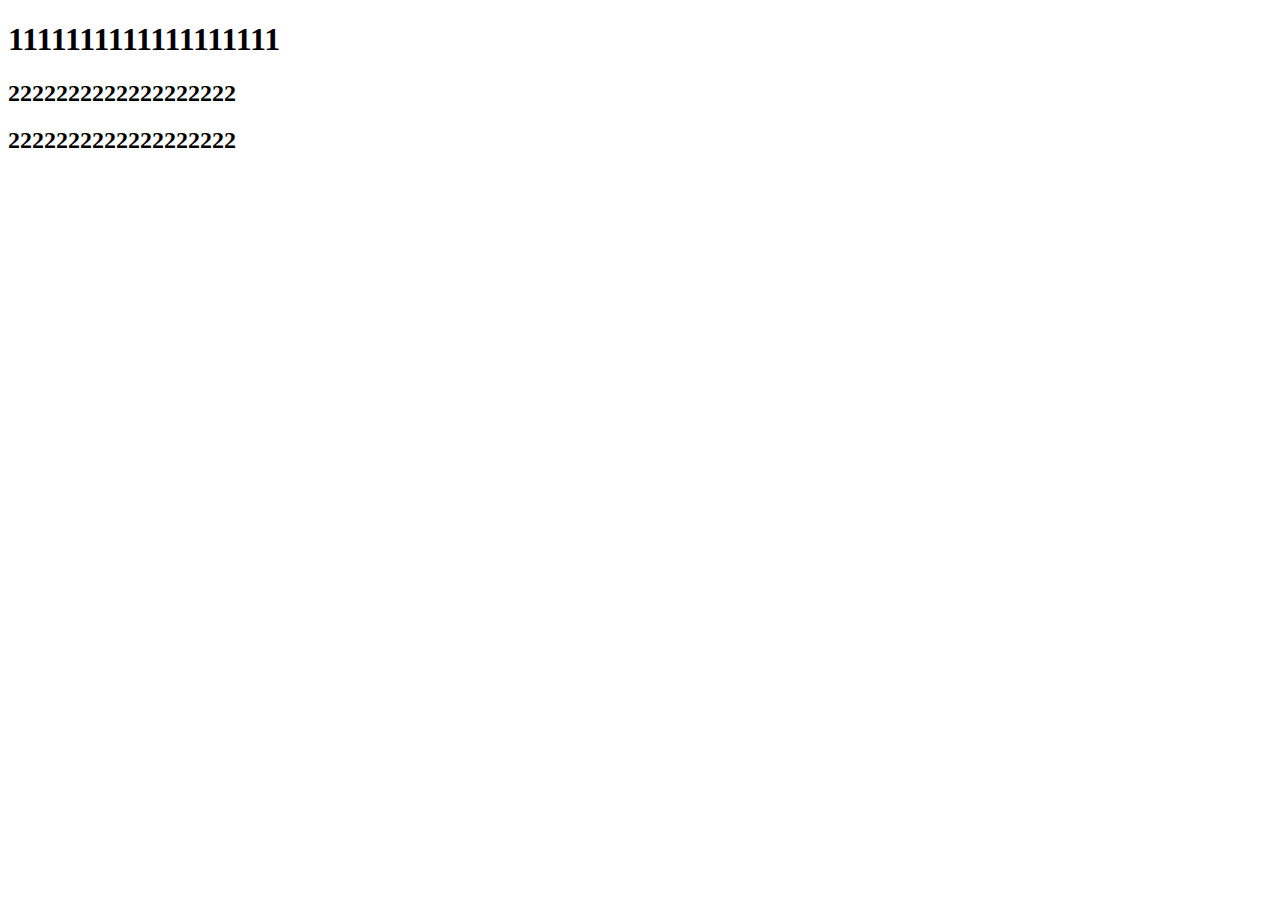
==== index.html @ 88ff9a69 "second commit" ====
<!DOCTYPE html>
<html lang="en">
<head>
    <meta charset="UTF-8">
    <meta name="viewport" content="width=device-width, initial-scale=1.0">
    <meta http-equiv="X-UA-Compatible" content="ie=edge">
    <title>Document</title>
</head>
<body>
    <h1>1111111111111111111</h1>
    <h2>2222222222222222222</h2>
	<h2>2222222222222222222</h2>
</body>
</html>
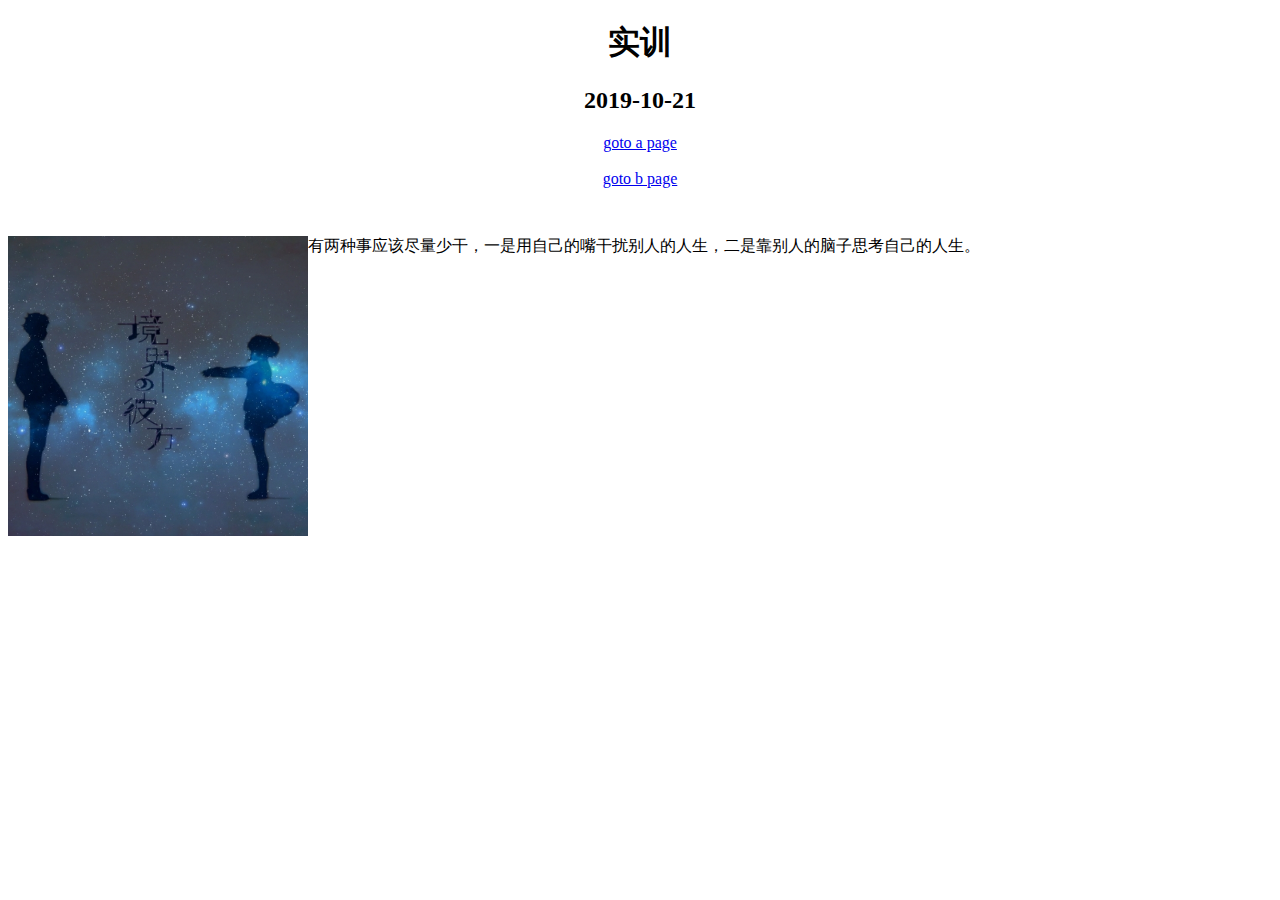
==== commit 5d8ce76f: "新增html标签,css样式。" ====
--- a/index.html
+++ b/index.html
@@ -7,8 +7,11 @@
     <title>Document</title>
 </head>
 <body>
-    <h1>1111111111111111111</h1>
-    <h2>2222222222222222222</h2>
-	<h2>2222222222222222222</h2>
+    <h1 style="text-align: center;">实训</h1>
+    <h2 style="text-align: center;">2019-10-21</h2>
+    <a href="a.html" style="text-align: center;display: block">goto a page</a><br/>
+    <a href="b.html" style="text-align: center;display: block">goto b page</a><br>
+    <img src="img/71.jpg" alt="sorry" style="width: 300px;height: 300px;margin: 30px auto;position: absolute;">
+    <h7 style="position: relative;left: 300px;top: 30px;">有两种事应该尽量少干，一是用自己的嘴干扰别人的人生，二是靠别人的脑子思考自己的人生。</h7>
 </body>
 </html>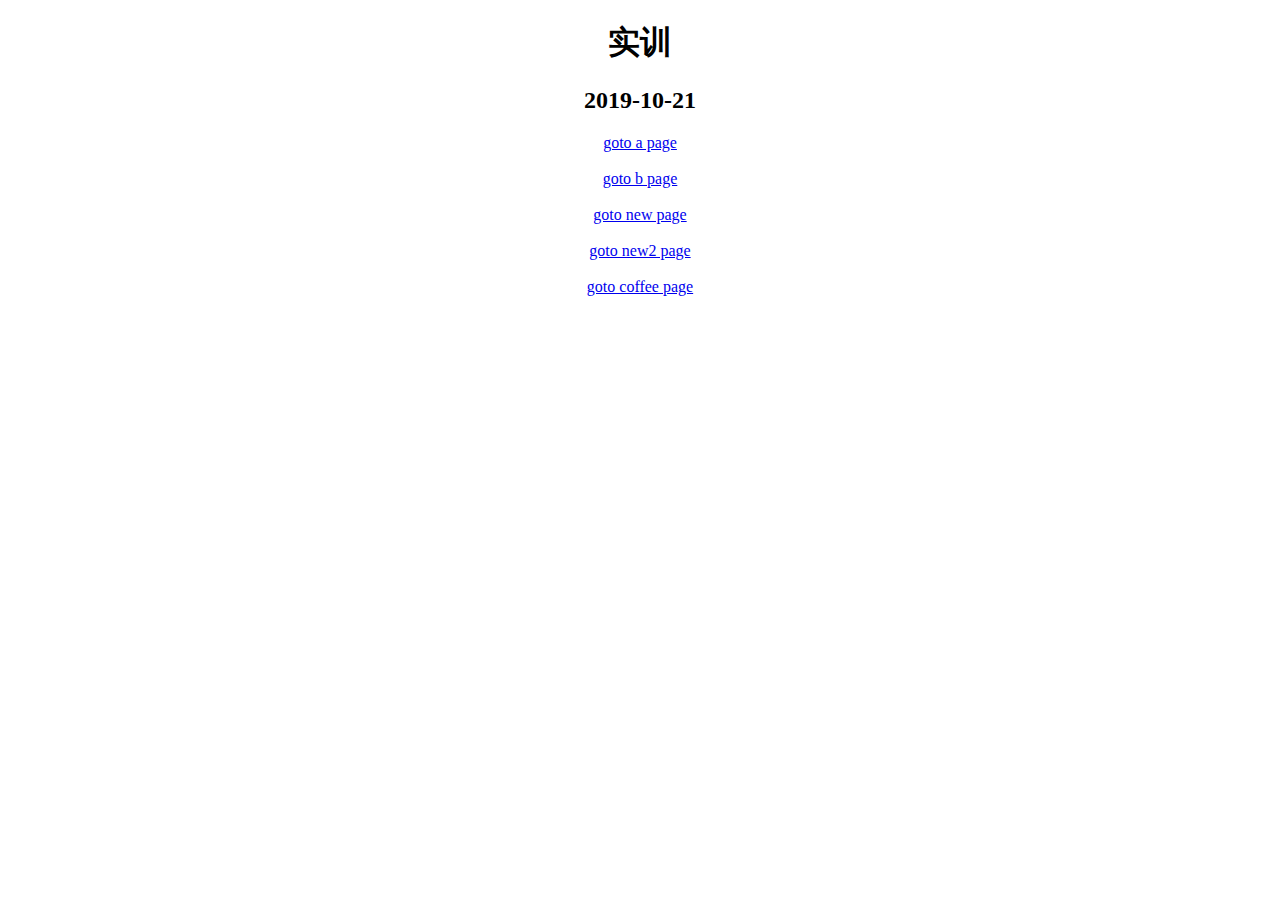
==== commit a7fedca5: "新增goto new page文件和goto coffee page 文件" ====
--- a/index.html
+++ b/index.html
@@ -11,7 +11,8 @@
     <h2 style="text-align: center;">2019-10-21</h2>
     <a href="a.html" style="text-align: center;display: block">goto a page</a><br/>
     <a href="b.html" style="text-align: center;display: block">goto b page</a><br>
-    <img src="img/71.jpg" alt="sorry" style="width: 300px;height: 300px;margin: 30px auto;position: absolute;">
-    <h7 style="position: relative;left: 300px;top: 30px;">有两种事应该尽量少干，一是用自己的嘴干扰别人的人生，二是靠别人的脑子思考自己的人生。</h7>
+    <a href="new.html" style="text-align: center;display: block">goto new page</a><br>
+    <a href="new2.html" style="text-align: center;display: block">goto new2 page</a><br>
+    <a href="coffee.html" style="text-align: center;display: block">goto coffee page</a><br>
 </body>
 </html>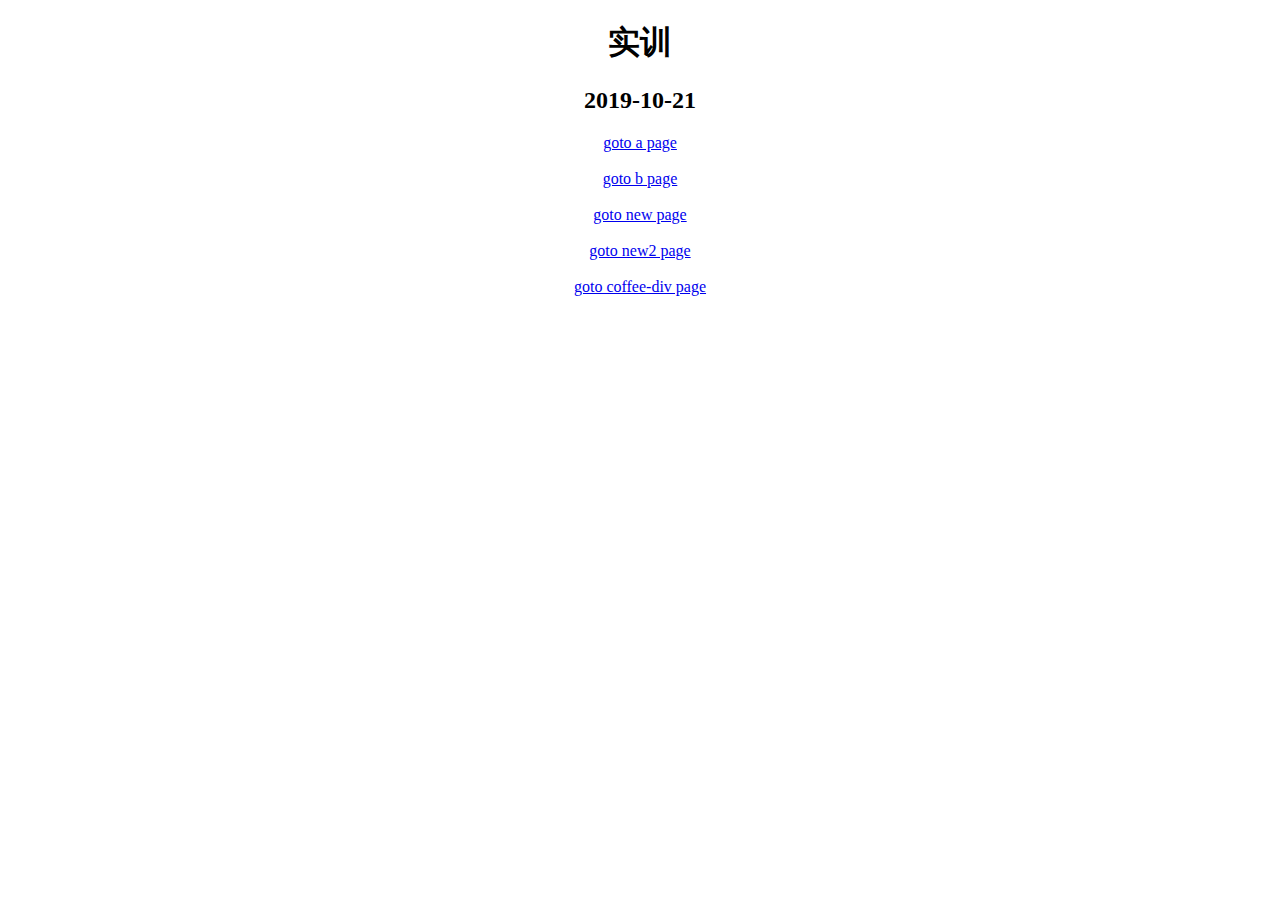
==== commit 344108a4: "update" ====
--- a/index.html
+++ b/index.html
@@ -5,14 +5,20 @@
     <meta name="viewport" content="width=device-width, initial-scale=1.0">
     <meta http-equiv="X-UA-Compatible" content="ie=edge">
     <title>Document</title>
+    <style>
+        a {
+            text-align: center;
+            display: block 
+        }
+    </style>
 </head>
 <body>
     <h1 style="text-align: center;">实训</h1>
     <h2 style="text-align: center;">2019-10-21</h2>
-    <a href="a.html" style="text-align: center;display: block">goto a page</a><br/>
-    <a href="b.html" style="text-align: center;display: block">goto b page</a><br>
-    <a href="new.html" style="text-align: center;display: block">goto new page</a><br>
-    <a href="new2.html" style="text-align: center;display: block">goto new2 page</a><br>
-    <a href="coffee.html" style="text-align: center;display: block">goto coffee page</a><br>
+    <a href="a.html">goto a page</a><br/>
+    <a href="b.html">goto b page</a><br>
+    <a href="new.html">goto new page</a><br>
+    <a href="new2.html">goto new2 page</a><br>
+    <a href="coffee-div.html">goto coffee-div page</a><br>
 </body>
 </html>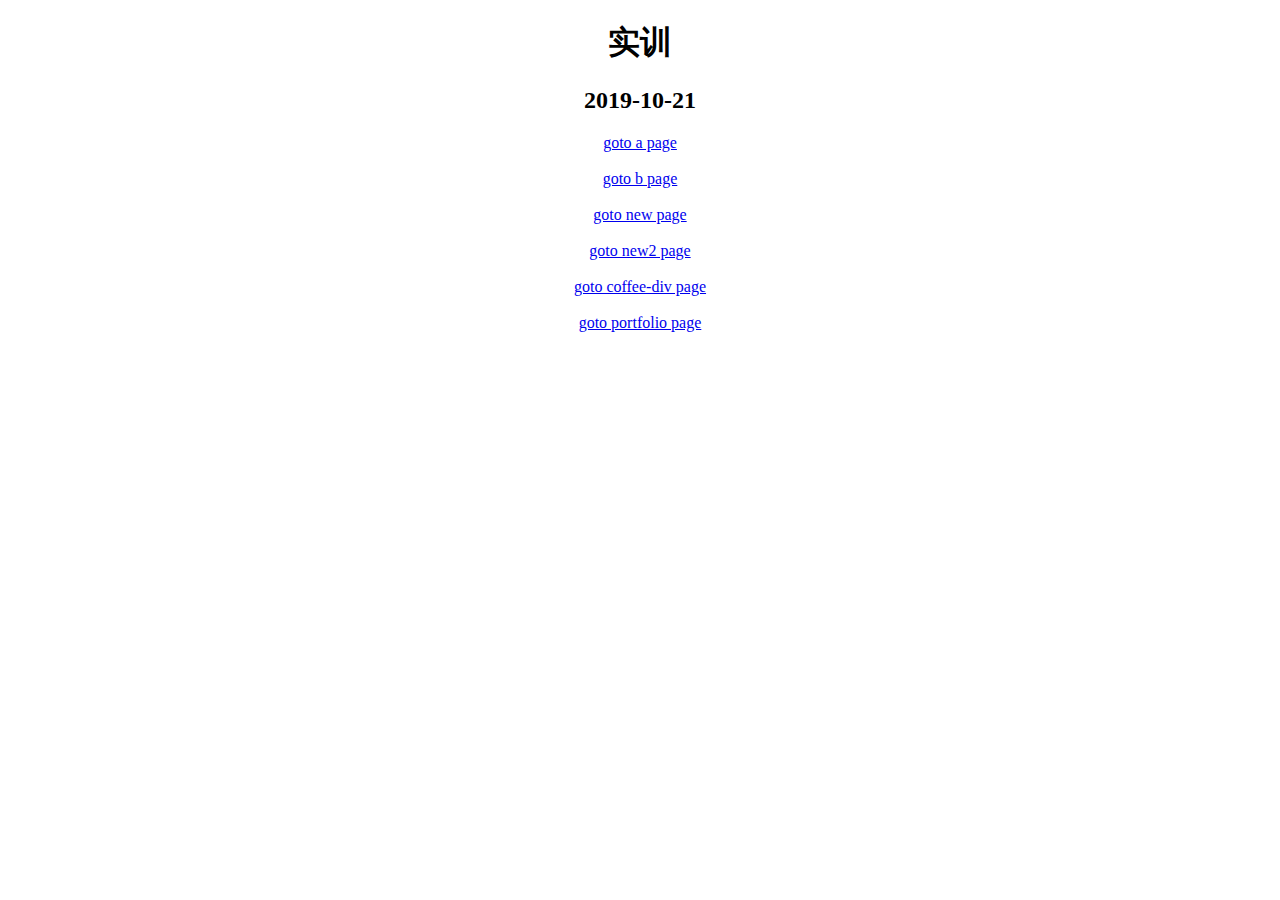
==== commit ee3e1d0c: "update" ====
--- a/index.html
+++ b/index.html
@@ -20,5 +20,6 @@
     <a href="new.html">goto new page</a><br>
     <a href="new2.html">goto new2 page</a><br>
     <a href="coffee-div.html">goto coffee-div page</a><br>
+    <a href="portfolio.html">goto portfolio page</a><br>
 </body>
 </html>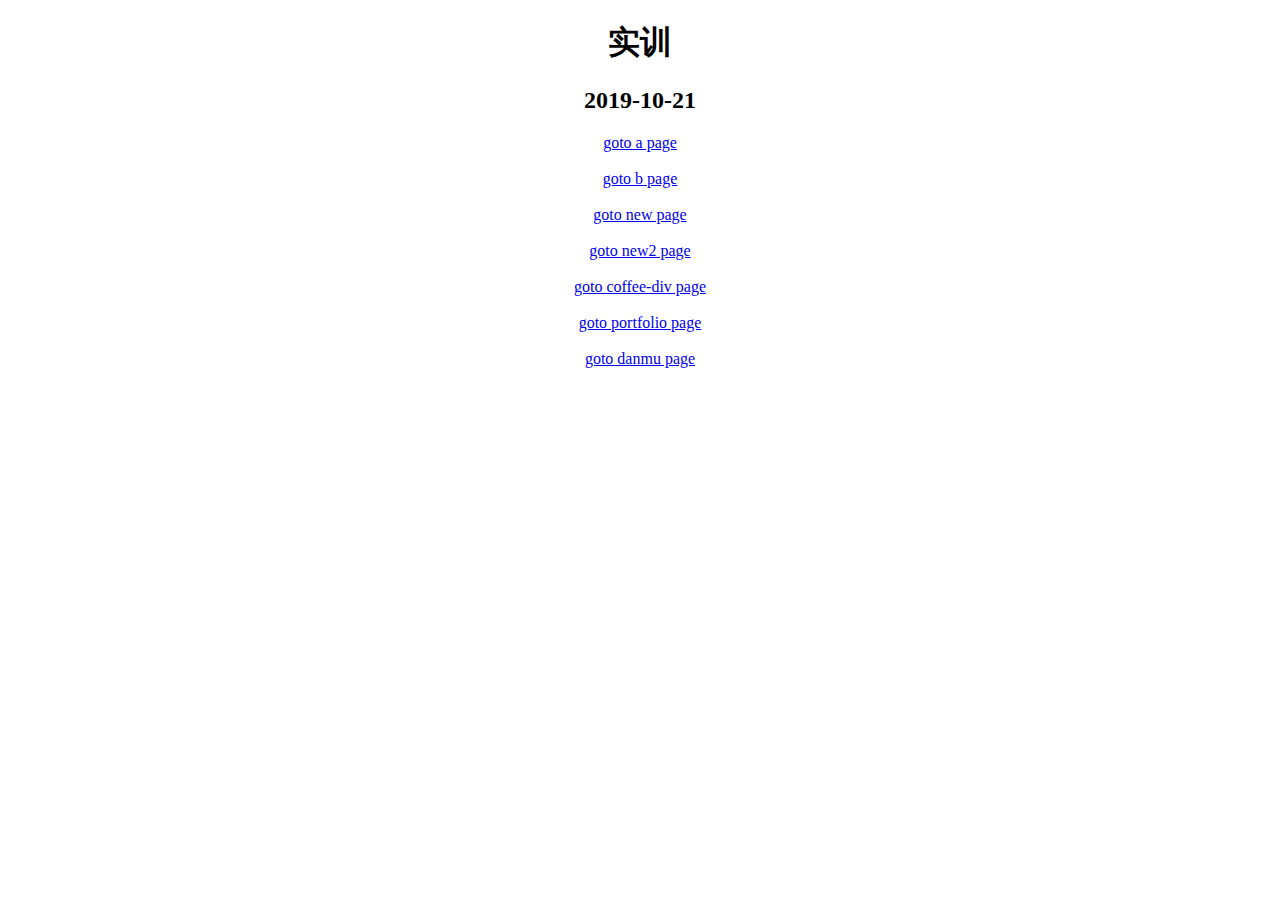
==== commit f60c0d6a: "update" ====
--- a/index.html
+++ b/index.html
@@ -4,7 +4,7 @@
     <meta charset="UTF-8">
     <meta name="viewport" content="width=device-width, initial-scale=1.0">
     <meta http-equiv="X-UA-Compatible" content="ie=edge">
-    <title>Document</title>
+    <title>实训首页</title>
     <style>
         a {
             text-align: center;
@@ -21,5 +21,6 @@
     <a href="new2.html">goto new2 page</a><br>
     <a href="coffee-div.html">goto coffee-div page</a><br>
     <a href="portfolio.html">goto portfolio page</a><br>
+    <a href="danmu.html">goto danmu page</a><br>
 </body>
 </html>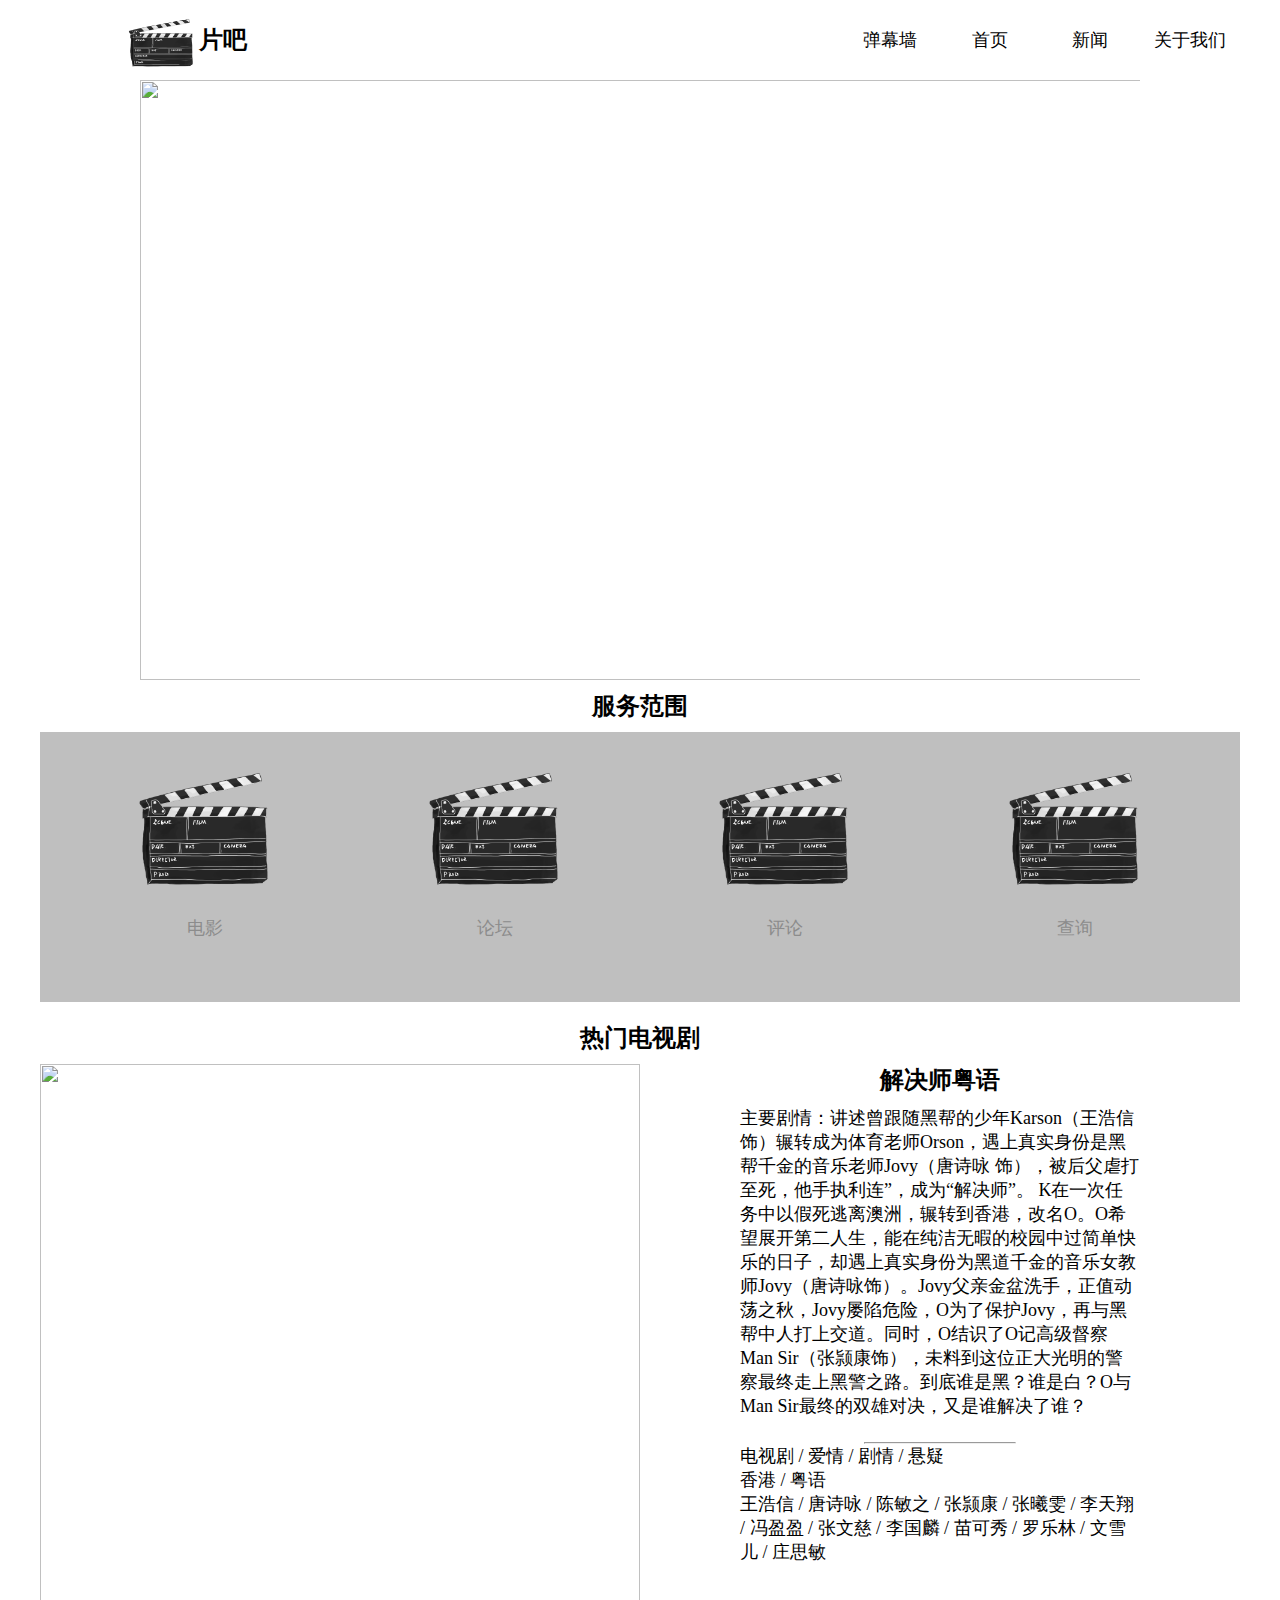
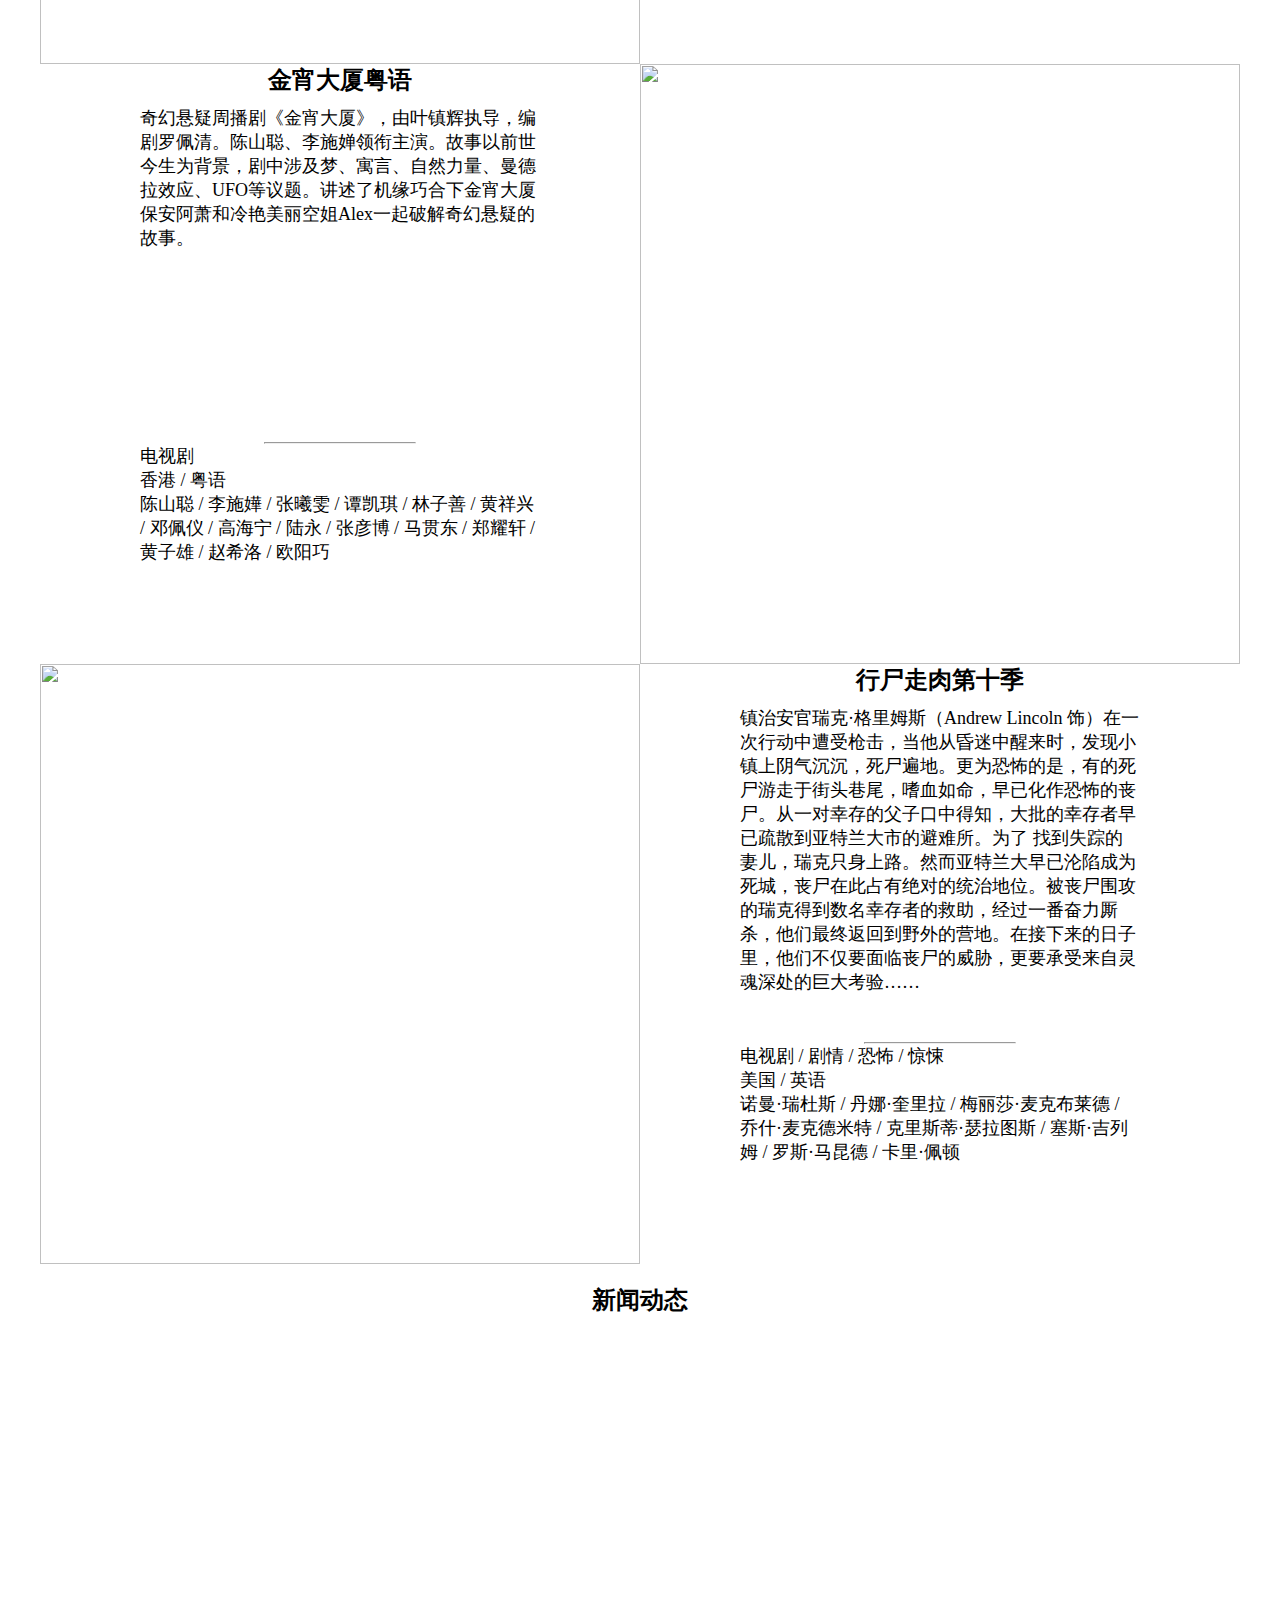
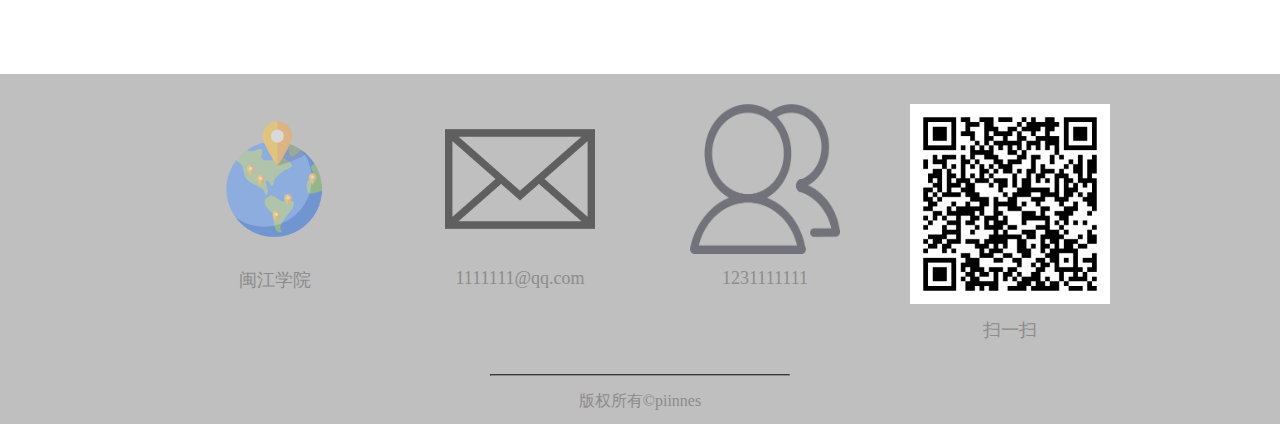
==== commit f262d1f6: "update" ====
--- a/index.html
+++ b/index.html
@@ -1,26 +1,144 @@
+
 <!DOCTYPE html>
 <html lang="en">
+
 <head>
     <meta charset="UTF-8">
     <meta name="viewport" content="width=device-width, initial-scale=1.0">
     <meta http-equiv="X-UA-Compatible" content="ie=edge">
-    <title>实训首页</title>
-    <style>
-        a {
-            text-align: center;
-            display: block 
-        }
-    </style>
+    <link rel="stylesheet" href="css/index.css">
+    <script src="https://cdn.bootcss.com/jquery/3.4.1/jquery.min.js"></script>
+    <script src="https://cdn.bootcss.com/axios/0.19.0/axios.min.js"></script>
+    <script src="js/index.js"></script>
+    <link rel="icon" href="img/icon.png" type="imag/x-icon">
+    <title>首页</title>
 </head>
+
 <body>
-    <h1 style="text-align: center;">实训</h1>
-    <h2 style="text-align: center;">2019-10-21</h2>
-    <a href="a.html">goto a page</a><br/>
-    <a href="b.html">goto b page</a><br>
-    <a href="new.html">goto new page</a><br>
-    <a href="new2.html">goto new2 page</a><br>
-    <a href="coffee-div.html">goto coffee-div page</a><br>
-    <a href="portfolio.html">goto portfolio page</a><br>
-    <a href="danmu.html">goto danmu page</a><br>
+    <div class="header">
+        <div class="logo">
+            <h2>
+                <img src="img/movie.png">片吧
+            </h2>
+        </div>
+        <div class="nav">
+            <ul>
+                <li><a href="about.html">关于我们</a></li>
+                <li><a href="new.html">新闻</a></li>
+                <li><a href="index.html">首页</a></li>
+                <li><a href="danmu.html">弹幕墙</a></li>
+            </ul>
+        </div>
+    </div>
+    <div class="banner">
+        <ul class="imglist">
+            <img src="http://216242.ichengyun.net/tjuploadimg/201991923551627757.jpg">
+            <img src="http://216242.ichengyun.net/tjuploadimg/20199191036478297.jpg">
+            <img src="http://216242.ichengyun.net/tjuploadimg/20191010185421636.jpg">
+        </ul>
+        <div class="button">
+            <span class="on" index="0"></span>
+            <span index="1"></span>
+            <span index="2"></span>
+        </div>
+        <a href="#" class="banner_left arrow">&lt;</a>
+        <a href="#" class="banner_right arrow">&gt;</a>
+    </div>
+    <div class="content">
+        <h2>服务范围</h2>
+        <div class="service">
+            <div class="ser"><img src="img/movie.png">
+                <p>电影</p>
+            </div>
+            <div class="ser"><img src="img/movie.png">
+                <p>论坛</p>
+            </div>
+            <div class="ser"><img src="img/movie.png">
+                <p>评论</p>
+            </div>
+            <div class="ser"><img src="img/movie.png">
+                <p>查询</p>
+            </div>
+            <div class="clean"></div>
+        </div>
+        <div class="hot">
+            <h2>热门电视剧</h2>
+            <div class="lef">
+                <img src="http://216242.ichengyun.net/uploadimg2019/2019101422565955227.jpg">
+                <div class="ht">
+                    <h3>解决师粤语</h3>
+                    <p>主要剧情：讲述曾跟随黑帮的少年Karson（王浩信 饰）辗转成为体育老师Orson，遇上真实身份是黑帮千金的音乐老师Jovy（唐诗咏 饰），被后父虐打至死，他手执利连”，成为“解决师”。 K在一次任务中以假死逃离澳洲，辗转到香港，改名O。O希望展开第二人生，能在纯洁无暇的校园中过简单快乐的日子，却遇上真实身份为黑道千金的音乐女教师Jovy（唐诗咏饰）。Jovy父亲金盆洗手，正值动荡之秋，Jovy屡陷危险，O为了保护Jovy，再与黑帮中人打上交道。同时，O结识了O记高级督察Man Sir（张颕康饰），未料到这位正大光明的警察最终走上黑警之路。到底谁是黑？谁是白？O与Man Sir最终的双雄对决，又是谁解决了谁？</p>
+                    <div class="hb">
+                        <hr>
+                        <p>电视剧 / 爱情 / 剧情 / 悬疑</p>
+                        <p>香港 / 粤语</p>
+                        <p>王浩信 / 唐诗咏 / 陈敏之 / 张颕康 / 张曦雯 / 李天翔 / 冯盈盈 / 张文慈 / 李国麟 / 苗可秀 / 罗乐林 / 文雪儿 / 庄思敏</p>
+                    </div>
+                </div>
+                <div class="clean"></div>
+            </div>
+            <div class="rig">
+                <img src="http://216242.ichengyun.net/uploadimg2019/20199162259615374.jpg">
+                <div class="ht">
+                    <h3>金宵大厦粤语</h3>
+                    <p>奇幻悬疑周播剧《金宵大厦》，由叶镇辉执导，编剧罗佩清。陈山聪、李施婵领衔主演。故事以前世今生为背景，剧中涉及梦、寓言、自然力量、曼德拉效应、UFO等议题。讲述了机缘巧合下金宵大厦保安阿萧和冷艳美丽空姐Alex一起破解奇幻悬疑的故事。</p>
+                    <div class="hb">
+                        <hr>
+                        <p>电视剧</p>
+                        <p>香港 / 粤语</p>
+                        <p>陈山聪 / 李施嬅 / 张曦雯 / 谭凯琪 / 林子善 / 黄祥兴 / 邓佩仪 / 高海宁 / 陆永 / 张彦博 / 马贯东 / 郑耀轩 / 黄子雄 / 赵希洛 / 欧阳巧</p>
+                    </div>
+                </div>
+                <div class="clean"></div>
+            </div>
+            <div class="lef">
+                <img src="http://216242.ichengyun.net/uploadimg2019/20191010182826448.jpg">
+                <div class="ht">
+                    <h3>行尸走肉第十季</h3>
+                    <p>镇治安官瑞克·格里姆斯（Andrew Lincoln 饰）在一次行动中遭受枪击，当他从昏迷中醒来时，发现小镇上阴气沉沉，死尸遍地。更为恐怖的是，有的死尸游走于街头巷尾，嗜血如命，早已化作恐怖的丧尸。从一对幸存的父子口中得知，大批的幸存者早已疏散到亚特兰大市的避难所。为了 找到失踪的妻儿，瑞克只身上路。然而亚特兰大早已沦陷成为死城，丧尸在此占有绝对的统治地位。被丧尸围攻的瑞克得到数名幸存者的救助，经过一番奋力厮杀，他们最终返回到野外的营地。在接下来的日子里，他们不仅要面临丧尸的威胁，更要承受来自灵魂深处的巨大考验……</p>
+                    <div class="hb">
+                        <hr>
+                        <p>电视剧 / 剧情 / 恐怖 / 惊悚</p>
+                        <p>美国 / 英语</p>
+                        <p>诺曼·瑞杜斯 / 丹娜·奎里拉 / 梅丽莎·麦克布莱德 / 乔什·麦克德米特 / 克里斯蒂·瑟拉图斯 / 塞斯·吉列姆 / 罗斯·马昆德 / 卡里·佩顿</p>
+                    </div>
+                </div>
+                <div class="clean"></div>
+            </div>
+        </div>
+        <ul class="newslist">
+            <h2>新闻动态</h2>
+            <div class="clean"></div>
+        </ul>
+    </div>
+    <div class="footer">
+        <div class="fnav">
+            <div class="footer_top">
+                <div class="ft">
+                    <img src="img/addr.png">
+                    <p>闽江学院</p>
+                </div>
+                <div class="ft">
+                    <img src="img/email.png">
+                    <p>1111111@qq.com</p>
+                </div>
+                <div class="ft">
+                    <img src="img/contact.png">
+                    <p>1231111111</p>
+                </div>
+                <div class="ft">
+                    <img class="er" src="img/erweima.jpg">
+                    <p>扫一扫</p>
+                </div>
+            </div>
+            <div class="footer_bottom">
+                <hr>
+                <p>版权所有&copy;piinnes</p>
+            </div>
+        </div>
+    </div>
+    <script>
+    </script>
 </body>
+
 </html>--- a/css/index.css
+++ b/css/index.css
@@ -0,0 +1,416 @@
+* {
+    margin: 0;
+    padding: 0;
+}
+
+a {
+    text-decoration: none;
+}
+
+
+/*头部*/
+
+.header {
+    height: 80px;
+    width: 1200px;
+    margin: 0 auto;
+}
+
+.header .logo {
+    width: 250px;
+    margin-left: 20px;
+    display: inline-block;
+}
+
+.header .logo h2 {
+    width: 100%;
+    line-height: 80px;
+    height: 80px;
+}
+
+.header .logo h2 img {
+    width: 30%;
+    height: 80%;
+    vertical-align: middle;
+}
+
+.header .nav {
+    float: right;
+    font-size: 18px;
+}
+
+.header .nav ul {
+    width: 300px;
+    list-style-type: none;
+    text-align: center;
+}
+
+.header .nav ul li {
+    width: 100px;
+    line-height: 80px;
+    float: right;
+}
+
+.header .nav ul li a {
+    text-decoration: none;
+    color: black;
+    width: 100%;
+    display: block;
+}
+
+.header .nav ul li a:hover {
+    font-weight: bold;
+}
+
+
+/*底部*/
+
+.footer {
+    height: 350px;
+    background-color: #bfbfbf;
+}
+
+.footer .fnav {
+    width: 1200px;
+    margin: 0 auto;
+}
+
+.footer .footer_top {
+    width: 1000px;
+    margin: 0 auto;
+    height: 300px;
+}
+
+.footer .footer_top .ft {
+    width: 220px;
+    height: 250px;
+    float: left;
+    margin-left: 25px;
+    margin-top: 20px;
+    text-align: center;
+}
+
+.footer .footer_top .ft img {
+    width: 150px;
+    height: 150px;
+    margin-top: 10px;
+    opacity: 0.5;
+}
+
+.footer .footer_top .ft p {
+    font-size: 18px;
+    margin-top: 10px;
+    color: #8c8c8c;
+}
+
+.footer .footer_top .ft .er {
+    width: 200px;
+    height: 200px;
+    opacity: 1;
+}
+
+.footer .footer_bottom {
+    width: 300px;
+    height: 50px;
+    margin: 0 auto;
+    text-align: center;
+    line-height: 50px;
+    color: #8c8c8c;
+}
+
+.footer .footer_bottom hr {
+    border-color: #8c8c8c;
+}
+
+.clean {
+    clear: both;
+}
+/* 加载动画css */
+.loading{width:100%; height: 500px;position: relative;top:0;left: 0;z-index: 100;background: #ffffff;}
+.loading .pic{
+width: 64px;
+height: 64px;
+/* background: url(images/loading.gif); */
+position: absolute;
+top: 0;
+bottom: 0;
+left:0;
+right:0;
+margin: auto}
+
+.loading .pic i{
+    display: block;
+    float: left;
+    width: 6px;
+    height: 50px;
+    background: #399;
+    margin: 0 2px;
+    transform: scaleY(0.4);
+    animation: load 1.2s infinite;
+}
+.loading .pic i:nth-child(1){animation-delay:0.1s }
+.loading .pic i:nth-child(2){animation-delay:0.2s }
+.loading .pic i:nth-child(3){animation-delay:0.3s }
+.loading .pic i:nth-child(4){animation-delay: 0.4s}
+.loading .pic i:nth-child(5){animation-delay:0.5s }
+
+@keyframes load{
+    0%,40%,100%{transform: scaleY(0.4)}
+    20%{transform:scaleY(1) }
+}
+
+h2,
+h3 {
+    text-align: center;
+}
+.header .nav ul{
+    width: 400px;
+}
+
+/*轮播图*/
+
+.banner {
+    width: 1000px;
+    height: 600px;
+    position: relative;
+    margin: 0 auto;
+    overflow: hidden;
+}
+
+.banner .imglist {
+    min-width: 4500px;
+    width: 3000px;
+    height: 600px;
+    position: absolute;
+    z-index: 1;
+}
+
+.banner .button {
+    position: absolute;
+    left: 650px;
+    bottom: 10px;
+    width: 180px;
+    height: 30px;
+    z-index: 2;
+}
+
+.banner .button span {
+    margin-left: 25px;
+    display: inline-block;
+    width: 20px;
+    height: 20px;
+    border-radius: 50%;
+    background-color: #8c8c8c;
+    cursor: pointer;
+    display: none;
+}
+
+.banner:hover .button span {
+    display: inline-block;
+}
+
+.banner .button .on {
+    background-color: red;
+}
+
+.banner .arrow {
+    position: absolute;
+    top: 35%;
+    color: #bfbfbf;
+    padding: 0px 14px;
+    border-radius: 50%;
+    font-size: 50px;
+    z-index: 2;
+    display: none;
+}
+
+.banner .banner_left {
+    left: 50px;
+}
+
+.banner .banner_right {
+    right: 50px;
+}
+
+.banner:hover .arrow {
+    display: block;
+}
+
+.banner .arrow:hover {
+    background-color: rgba(0, 0, 0, 0.2);
+}
+
+.banner .imglist img {
+    width: 1332px;
+    height: 600px;
+    float: left;
+}
+
+
+/*内容*/
+
+.content {
+    width: 1200px;
+    margin: 0 auto;
+}
+
+.content h2 {
+    margin-top: 10px;
+    margin-bottom: 10px;
+}
+
+.content .service {
+    background-color: #bfbfbf;
+}
+
+.content .service h2 {
+    padding-top: 10px;
+}
+
+.content .service .ser {
+    width: 250px;
+    height: 250px;
+    float: left;
+    margin-left: 40px;
+    margin-top: 20px;
+    text-align: center
+}
+
+.content .service .ser img {
+    width: 150px;
+    height: 150px;
+}
+
+.content .service .ser p {
+    font-size: 18px;
+    margin-top: 10px;
+    color: #8c8c8c;
+}
+
+.content .hot {
+    margin-top: 20px;
+}
+
+.content .hot p {
+    font-size: 18px;
+}
+
+.content .hot .lef img {
+    float: left;
+    width: 600px;
+    height: 600px;
+}
+
+.content .hot .rig img {
+    float: right;
+    width: 600px;
+    height: 600px;
+}
+
+.content .hot .ht {
+    float: left;
+    margin-left: 100px;
+    width: 400px;
+    position: relative;
+    height: 600px;
+}
+
+.content .hot .ht h3 {
+    margin-bottom: 10px;
+    font-size: 24px;
+}
+
+.content .hot .ht .hb {
+    bottom: 100px;
+    width: 100%;
+    position: absolute;
+}
+
+.content .hot .ht .hb hr {
+    width: 150px;
+    margin: 0 auto;
+}
+
+.newslist {
+    height: 400px;
+}
+
+.newslist h2 {
+    padding-top: 10px;
+    padding-bottom: 20px;
+}
+
+
+/* 新闻列表 */
+
+.newslist .new {
+    width: 200px;
+    float: left;
+    margin-left: 80px;
+    margin-bottom: 20px;
+    list-style: none;
+}
+
+.newslist .new img {
+    width: 200px;
+    height: 200px;
+}
+
+.newslist .new span {
+    font-size: 15px;
+    color: black;
+    font-weight: bold;
+}
+
+.newslist .new p {
+    font-size: 12px;
+    text-indent: 2em;
+    color: hsl(180, 1%, 35%);
+}
+
+.newslist .new a {
+    display: block;
+    width: 100%;
+    height: 300px;
+    text-decoration: none;
+    cursor: pointer;
+    box-sizing: border-box;
+}
+
+.newslist .new a:hover {
+    border: 0.4px solid rgb(0,122,204);
+    opacity: 0.7;
+}
+h1 {
+    text-align: center;
+}
+
+#content {
+    width: 1200px;
+    margin: 0 auto;
+    padding-bottom: 20px;
+}
+
+#content #map {
+    margin-top: 15px;
+    width: 550px;
+    height: 200px;
+    float: left;
+    margin-left: 50px;
+}
+
+#content .jies {
+    width: 550px;
+    height: 200px;
+    float: right;
+    padding: 15px 15px;
+}
+
+#content .jies img {
+    width: 20px;
+    height: 20px;
+}
+
+#content .jies span {
+    line-height: 40px
+}